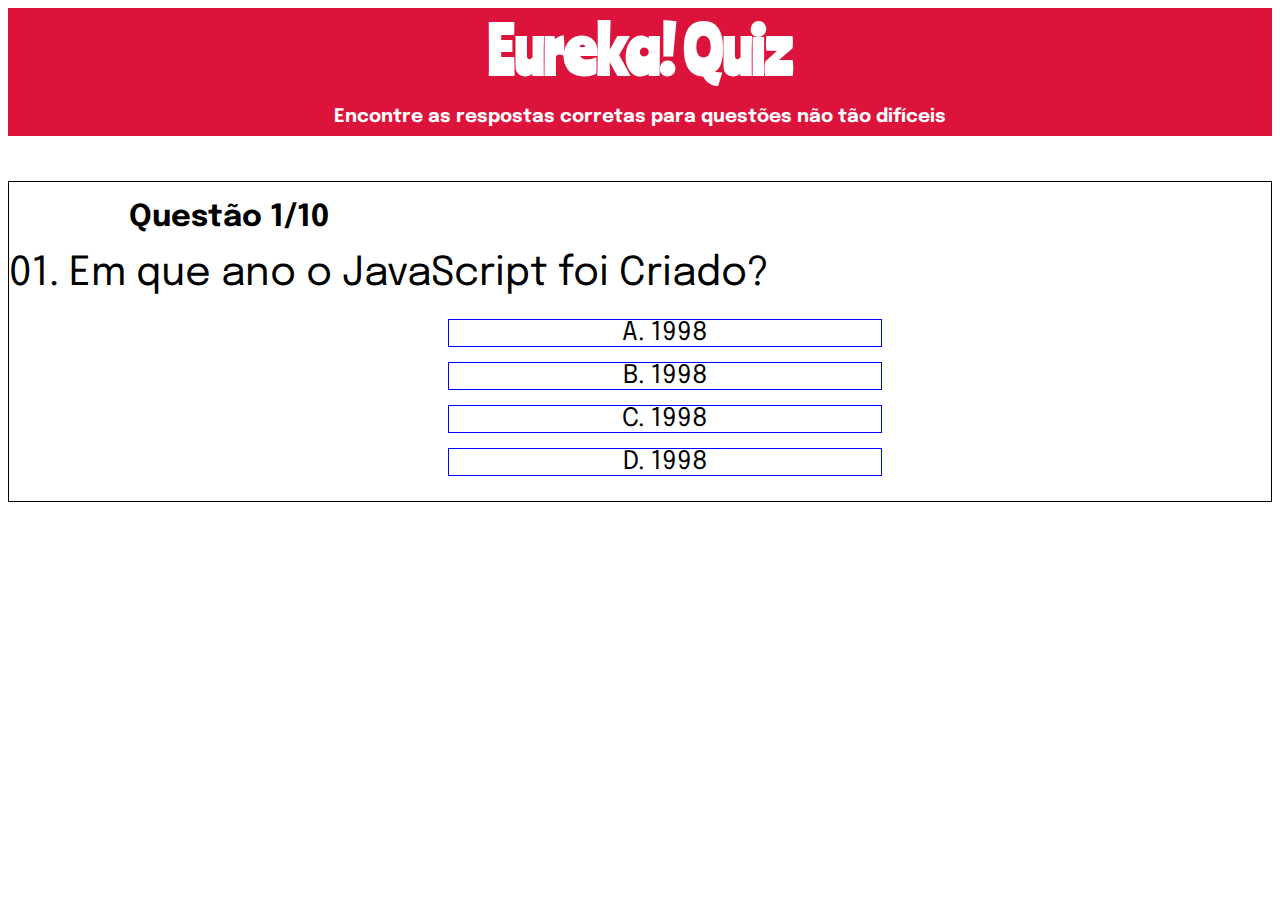
==== index.html @ fbbcff96 "Layout Base" ====
<!DOCTYPE html>
<html>
<head>
	<title>Quiz</title>
	<meta charset="utf-8">

	<meta name="viewport" content="width=device-width, initial-scale=1, shrink-to-fit=no">

	<!-- Bootstrap CSS -->
    <link rel="stylesheet" href="https://stackpath.bootstrapcdn.com/bootstrap/4.5.0/css/bootstrap.min.css" integrity="sha384-9aIt2nRpC12Uk9gS9baDl411NQApFmC26EwAOH8WgZl5MYYxFfc+NcPb1dKGj7Sk" crossorigin="anonymous">

    <link rel="stylesheet" type="text/css" href="css/style.css">
    <link href="https://fonts.googleapis.com/css2?family=Ranchers&display=swap" rel="stylesheet">
    <link href="https://fonts.googleapis.com/css2?family=Epilogue:wght@500&display=swap" rel="stylesheet">

</head>
<body>

	<header>
		<h1>Eureka! Quiz</h1>
		<h3>Encontre as respostas corretas para questões não tão difíceis</h3>
	</header>

	<div class="container borda">
		<div class="row">
			<div class="numero-questao">
				Questão 1/10
			</div>
		</div>

		<div class="row">
			<div class="titulo-questao">
				01. Em que ano o JavaScript foi Criado?
			</div>
		</div>

		<div class="row">
			<div class="alternativas">
				<div class="botao">
					<div class="alternativa">
						<span id="letra-A">A.</span> 
						<span id="resposta-letra-A">1998</span>
					</div>
				</div>

				<div class="botao">
					<div class="alternativa">
						<span id="letra-B">B.</span>
						<span id="resposta-letra-B">1998</span>
					</div>
				</div>

				<div class="botao">
					<div class="alternativa">
						<span id="letra-C">C.</span>
						<span id="resposta-letra-C">1998</span>
					</div>
				</div>

				<div class="botao">
					<div class="alternativa">
						<span id="letra-D">D.</span>
						<span id="resposta-letra-D">1998</span>
					</div>
				</div>

			</div>
		</div>

	</div>



	<!-- Optional JavaScript -->
    <!-- jQuery first, then Popper.js, then Bootstrap JS -->
    <script src="https://code.jquery.com/jquery-3.5.1.slim.min.js" integrity="sha384-DfXdz2htPH0lsSSs5nCTpuj/zy4C+OGpamoFVy38MVBnE+IbbVYUew+OrCXaRkfj" crossorigin="anonymous"></script>
    <script src="https://cdn.jsdelivr.net/npm/popper.js@1.16.0/dist/umd/popper.min.js" integrity="sha384-Q6E9RHvbIyZFJoft+2mJbHaEWldlvI9IOYy5n3zV9zzTtmI3UksdQRVvoxMfooAo" crossorigin="anonymous"></script>
    <script src="https://stackpath.bootstrapcdn.com/bootstrap/4.5.0/js/bootstrap.min.js" integrity="sha384-OgVRvuATP1z7JjHLkuOU7Xw704+h835Lr+6QL9UvYjZE3Ipu6Tp75j7Bh/kR0JKI" crossorigin="anonymous"></script>

</body>
</html>
---- css/style.css ----
/* =-=-= Cabeçalho =-=-= */

header{
	background-color: crimson;
	text-align: center;
}

header h1{
	font-family: 'Ranchers', cursive;
	font-size: 4em;
	color: white;
	padding: 0;
	margin: 0;
}

header h3{
	color: white;
	font-family: 'Epilogue', sans-serif;
	padding-bottom: 10px;
}

.borda{
	border: 1px solid black;
}

div.borda{
	margin-top: 45px;
}

.numero-questao{
	margin: 0 auto;
	font-family: 'Epilogue', sans-serif;
	font-size: 1.9em;
	padding: 20px 120px;
	font-weight: bolder;
}

.titulo-questao{
	margin: 0 auto;
	font-family: 'Epilogue', sans-serif;
	font-size: 2.5em;
}

.alternativas{
	width: 100%;
	margin: 25px;
}

div.alternativa{
	border: 1px solid blue;
	text-align: center;
	font-family: 'Epilogue', sans-serif;
	font-size: 1.6em;
	width: 35%;
	margin: 0 auto;
}

.botao{
	margin: 15px;
}

.alternativa:hover{
	background-color: black;
	cursor: pointer;
	color: white;
}
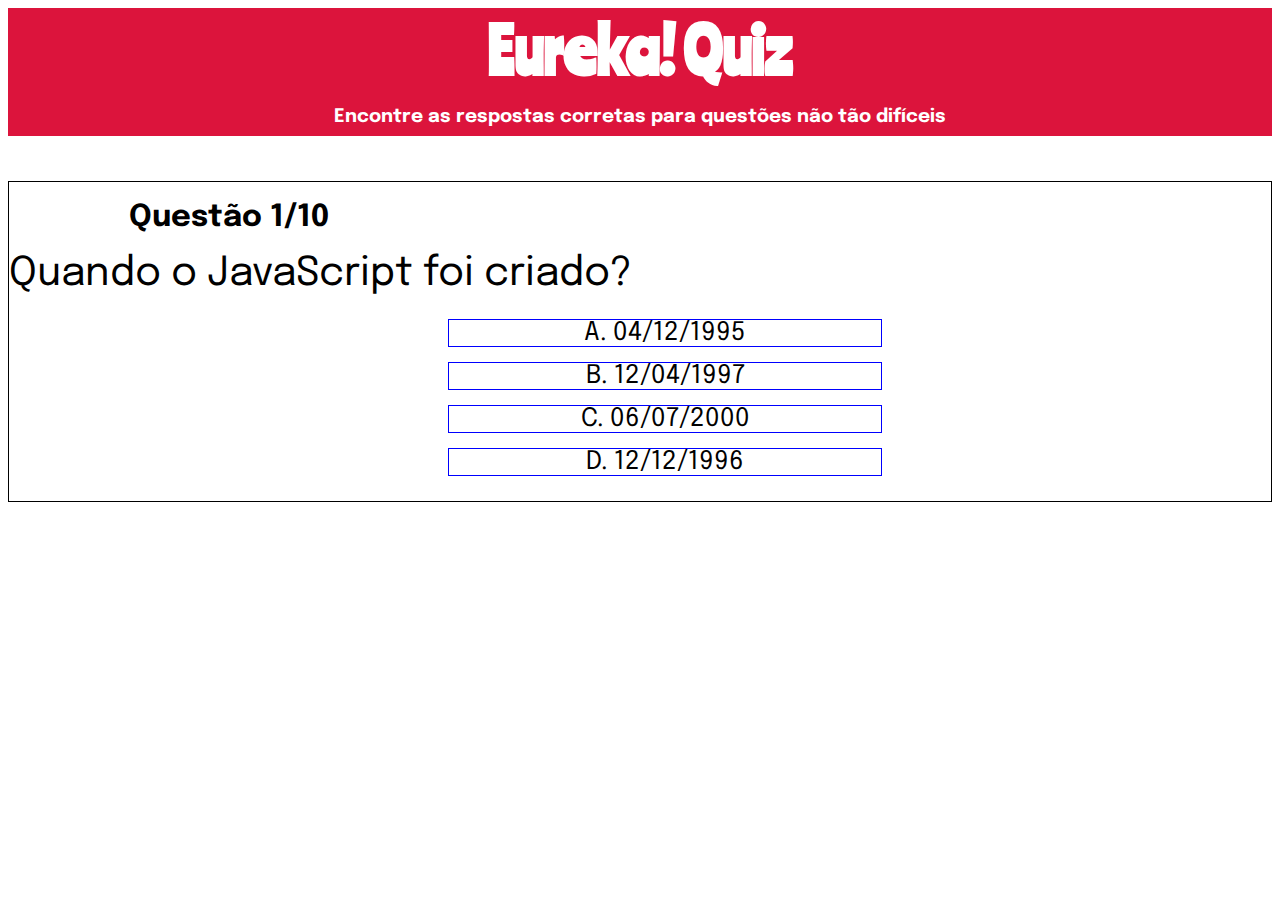
==== commit e46837fa: "Primeira parte da lógica" ====
--- a/index.html
+++ b/index.html
@@ -13,6 +13,8 @@
     <link href="https://fonts.googleapis.com/css2?family=Ranchers&display=swap" rel="stylesheet">
     <link href="https://fonts.googleapis.com/css2?family=Epilogue:wght@500&display=swap" rel="stylesheet">
 
+    
+
 </head>
 <body>
 
@@ -24,52 +26,50 @@
 	<div class="container borda">
 		<div class="row">
 			<div class="numero-questao">
-				Questão 1/10
+				Questão <span id="questao-atual"></span>/10
 			</div>
 		</div>
 
 		<div class="row">
-			<div class="titulo-questao">
-				01. Em que ano o JavaScript foi Criado?
+			<div id="questao" class="titulo-questao">
 			</div>
 		</div>
 
 		<div class="row">
 			<div class="alternativas">
 				<div class="botao">
-					<div class="alternativa">
+					<div class="alternativa" onclick="screenRender(); playerAnswers('letra_A')">
 						<span id="letra-A">A.</span> 
-						<span id="resposta-letra-A">1998</span>
+						<span id="resposta-letra-A"></span>
 					</div>
 				</div>
 
 				<div class="botao">
-					<div class="alternativa">
+					<div class="alternativa" onclick="screenRender(); playerAnswers('letra_B')">
 						<span id="letra-B">B.</span>
-						<span id="resposta-letra-B">1998</span>
+						<span id="resposta-letra-B"></span>
 					</div>
 				</div>
 
 				<div class="botao">
-					<div class="alternativa">
+					<div class="alternativa" onclick="screenRender(); playerAnswers('letra_C')">
 						<span id="letra-C">C.</span>
-						<span id="resposta-letra-C">1998</span>
+						<span id="resposta-letra-C"></span>
 					</div>
 				</div>
 
 				<div class="botao">
-					<div class="alternativa">
+					<div class="alternativa" onclick="screenRender(); playerAnswers('letra_D')">
 						<span id="letra-D">D.</span>
-						<span id="resposta-letra-D">1998</span>
+						<span id="resposta-letra-D"></span>
 					</div>
 				</div>
 
 			</div>
 		</div>
-
 	</div>
 
-
+	<script src="scripts/quiz.js"></script>
 
 	<!-- Optional JavaScript -->
     <!-- jQuery first, then Popper.js, then Bootstrap JS -->
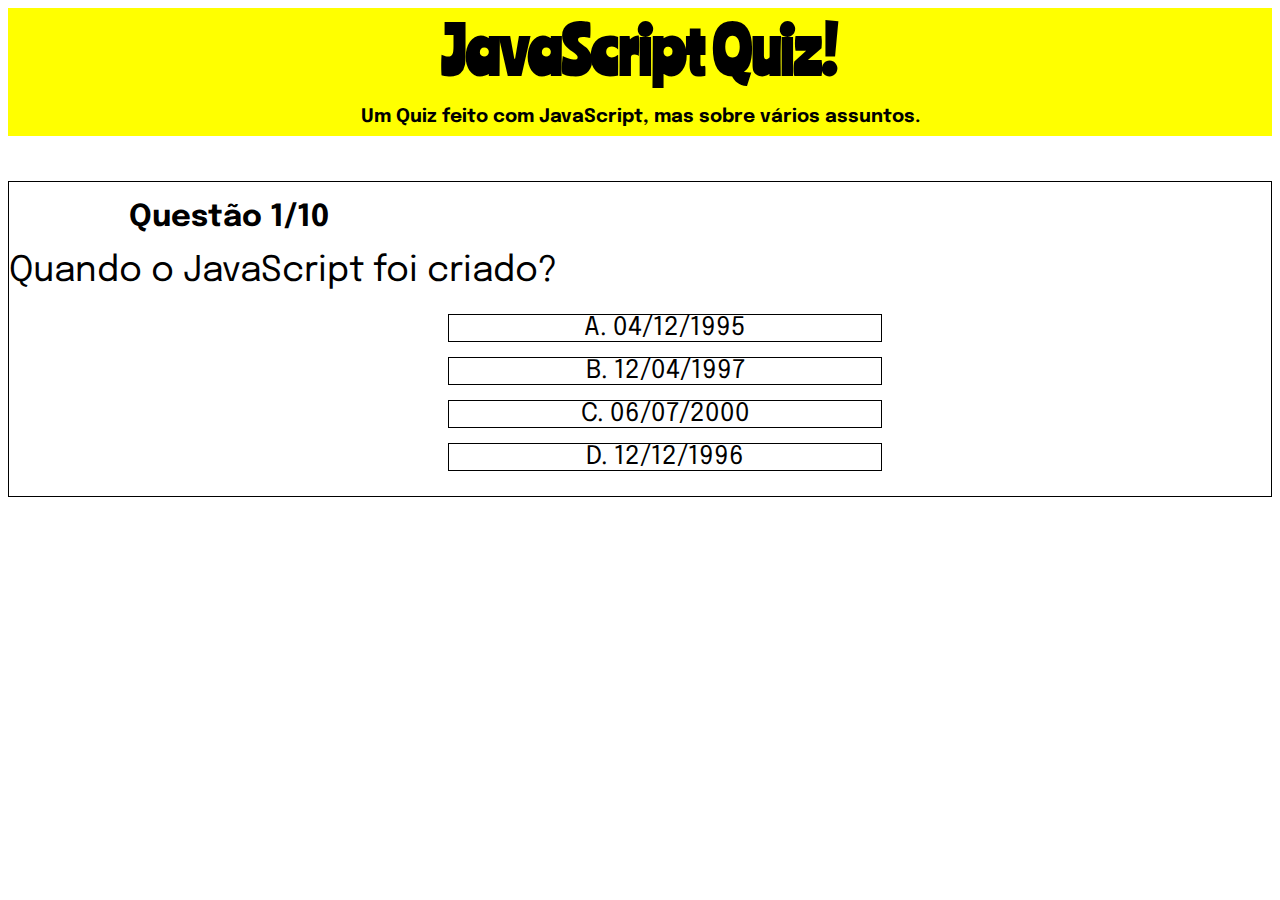
==== commit c954c728: "Alterando Layout e Refatorando quiz.js" ====
--- a/index.html
+++ b/index.html
@@ -1,7 +1,7 @@
 <!DOCTYPE html>
 <html>
 <head>
-	<title>Quiz</title>
+	<title>JavaScript Quiz!</title>
 	<meta charset="utf-8">
 
 	<meta name="viewport" content="width=device-width, initial-scale=1, shrink-to-fit=no">
@@ -19,8 +19,8 @@
 <body>
 
 	<header>
-		<h1>Eureka! Quiz</h1>
-		<h3>Encontre as respostas corretas para questões não tão difíceis</h3>
+		<h1>JavaScript Quiz!</h1>
+		<h3>Um Quiz feito com JavaScript, mas sobre vários assuntos.</h3>
 	</header>
 
 	<div class="container borda">
@@ -38,28 +38,28 @@
 		<div class="row">
 			<div class="alternativas">
 				<div class="botao">
-					<div class="alternativa" onclick="screenRender(); playerAnswers('letra_A')">
+					<div class="alternativa" onclick="game('letra_A')">
 						<span id="letra-A">A.</span> 
 						<span id="resposta-letra-A"></span>
 					</div>
 				</div>
 
 				<div class="botao">
-					<div class="alternativa" onclick="screenRender(); playerAnswers('letra_B')">
+					<div class="alternativa" onclick="game('letra_B')">
 						<span id="letra-B">B.</span>
 						<span id="resposta-letra-B"></span>
 					</div>
 				</div>
 
 				<div class="botao">
-					<div class="alternativa" onclick="screenRender(); playerAnswers('letra_C')">
+					<div class="alternativa" onclick="game('letra_C')">
 						<span id="letra-C">C.</span>
 						<span id="resposta-letra-C"></span>
 					</div>
 				</div>
 
 				<div class="botao">
-					<div class="alternativa" onclick="screenRender(); playerAnswers('letra_D')">
+					<div class="alternativa" onclick="game('letra_D')">
 						<span id="letra-D">D.</span>
 						<span id="resposta-letra-D"></span>
 					</div>
--- a/css/style.css
+++ b/css/style.css
@@ -1,20 +1,20 @@
 /* =-=-= Cabeçalho =-=-= */
 
 header{
-	background-color: crimson;
+	background-color: yellow;
 	text-align: center;
 }
 
 header h1{
 	font-family: 'Ranchers', cursive;
 	font-size: 4em;
-	color: white;
+	color: black;
 	padding: 0;
 	margin: 0;
 }
 
 header h3{
-	color: white;
+	color: black;
 	font-family: 'Epilogue', sans-serif;
 	padding-bottom: 10px;
 }
@@ -38,7 +38,7 @@
 .titulo-questao{
 	margin: 0 auto;
 	font-family: 'Epilogue', sans-serif;
-	font-size: 2.5em;
+	font-size: 2.2em;
 }
 
 .alternativas{
@@ -47,7 +47,7 @@
 }
 
 div.alternativa{
-	border: 1px solid blue;
+	border: 1px solid black;
 	text-align: center;
 	font-family: 'Epilogue', sans-serif;
 	font-size: 1.6em;
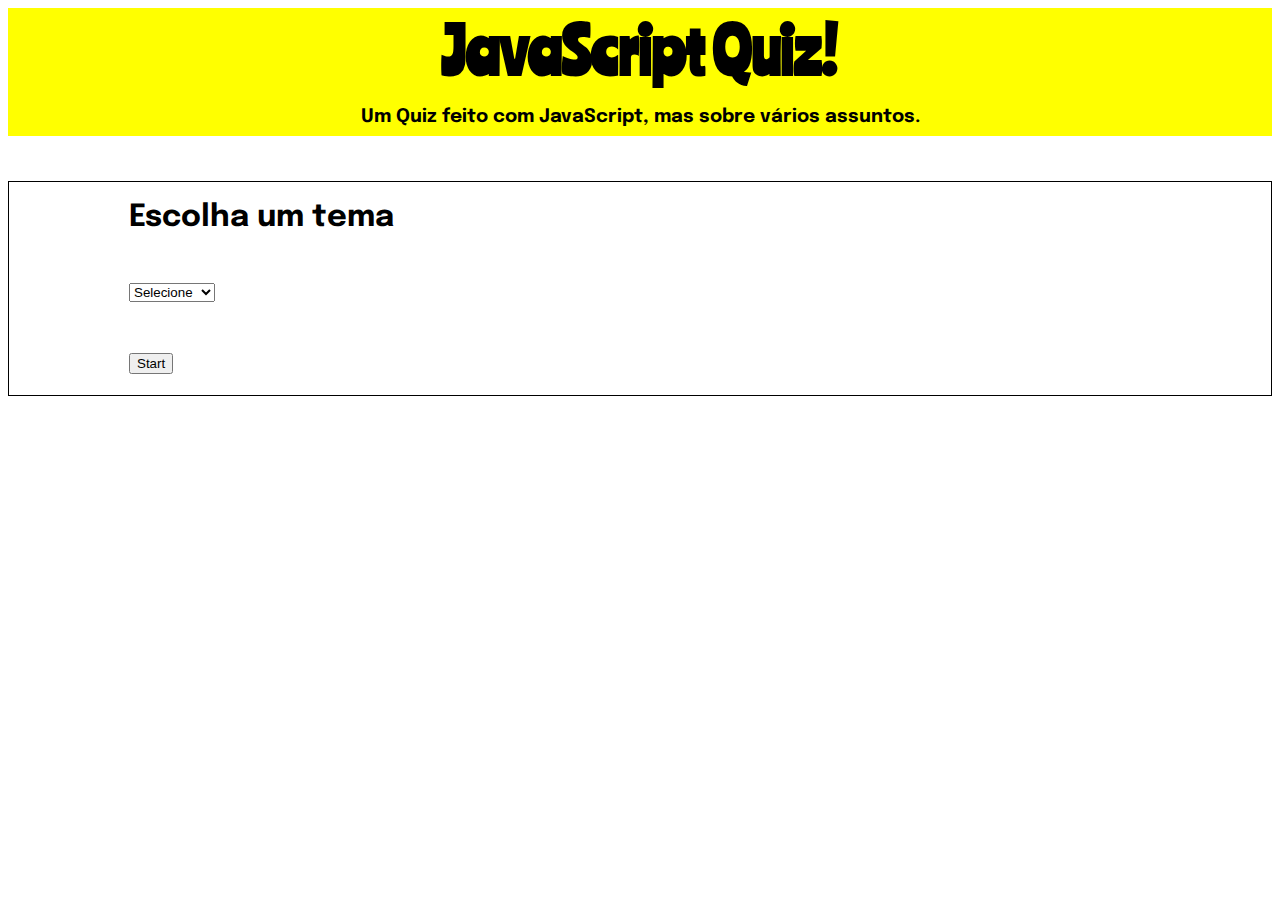
==== commit f29c0bc3: "Finalizando tema 'Futebol'" ====
--- a/index.html
+++ b/index.html
@@ -13,7 +13,18 @@
     <link href="https://fonts.googleapis.com/css2?family=Ranchers&display=swap" rel="stylesheet">
     <link href="https://fonts.googleapis.com/css2?family=Epilogue:wght@500&display=swap" rel="stylesheet">
 
-    
+    <script>
+    	
+    	function start() {
+    		let tema = document.getElementById('tema').value
+    		if(tema === ''){
+    			alert('Você precisa escolher um tema para iniciar o jogo.')
+    			return false
+    		}
+    		window.location.href = 'quiz.html?' + tema
+    	}
+
+    </script>
 
 </head>
 <body>
@@ -26,50 +37,26 @@
 	<div class="container borda">
 		<div class="row">
 			<div class="numero-questao">
-				Questão <span id="questao-atual"></span>/10
+				Escolha um tema
+			</div>
+		</div>
+
+		<div class="row ">
+			<div class="numero-questao">
+				<select id="tema">
+					<option value="">Selecione</option>
+					<option value="tecnologia">Tecnologia</option>
+					<option value="futebol">Futebol</option>
+				</select>
 			</div>
 		</div>
 
 		<div class="row">
-			<div id="questao" class="titulo-questao">
-			</div>
-		</div>
-
-		<div class="row">
-			<div class="alternativas">
-				<div class="botao">
-					<div class="alternativa" onclick="game('letra_A')">
-						<span id="letra-A">A.</span> 
-						<span id="resposta-letra-A"></span>
-					</div>
-				</div>
-
-				<div class="botao">
-					<div class="alternativa" onclick="game('letra_B')">
-						<span id="letra-B">B.</span>
-						<span id="resposta-letra-B"></span>
-					</div>
-				</div>
-
-				<div class="botao">
-					<div class="alternativa" onclick="game('letra_C')">
-						<span id="letra-C">C.</span>
-						<span id="resposta-letra-C"></span>
-					</div>
-				</div>
-
-				<div class="botao">
-					<div class="alternativa" onclick="game('letra_D')">
-						<span id="letra-D">D.</span>
-						<span id="resposta-letra-D"></span>
-					</div>
-				</div>
-
+			<div class="numero-questao">
+				<button class="btn btn-lg btn-warning" onclick="start()">Start</button>
 			</div>
 		</div>
 	</div>
-
-	<script src="scripts/quiz.js"></script>
 
 	<!-- Optional JavaScript -->
     <!-- jQuery first, then Popper.js, then Bootstrap JS -->
--- a/css/style.css
+++ b/css/style.css
@@ -19,9 +19,13 @@
 	padding-bottom: 10px;
 }
 
+/* =-=-= Fim Cabeçalho =-=-= */
+
 .borda{
 	border: 1px solid black;
 }
+
+/* =-=-= Conteúdo Principal =-=-= */
 
 div.borda{
 	margin-top: 45px;
@@ -63,4 +67,12 @@
 	background-color: black;
 	cursor: pointer;
 	color: white;
+}
+
+/* =-=-= Fim Conteúdo Principal =-=-= */
+
+/* Margens entre um botão e outro na tela de fim de jogo */
+
+.botoes{
+	margin: 10px;
 }